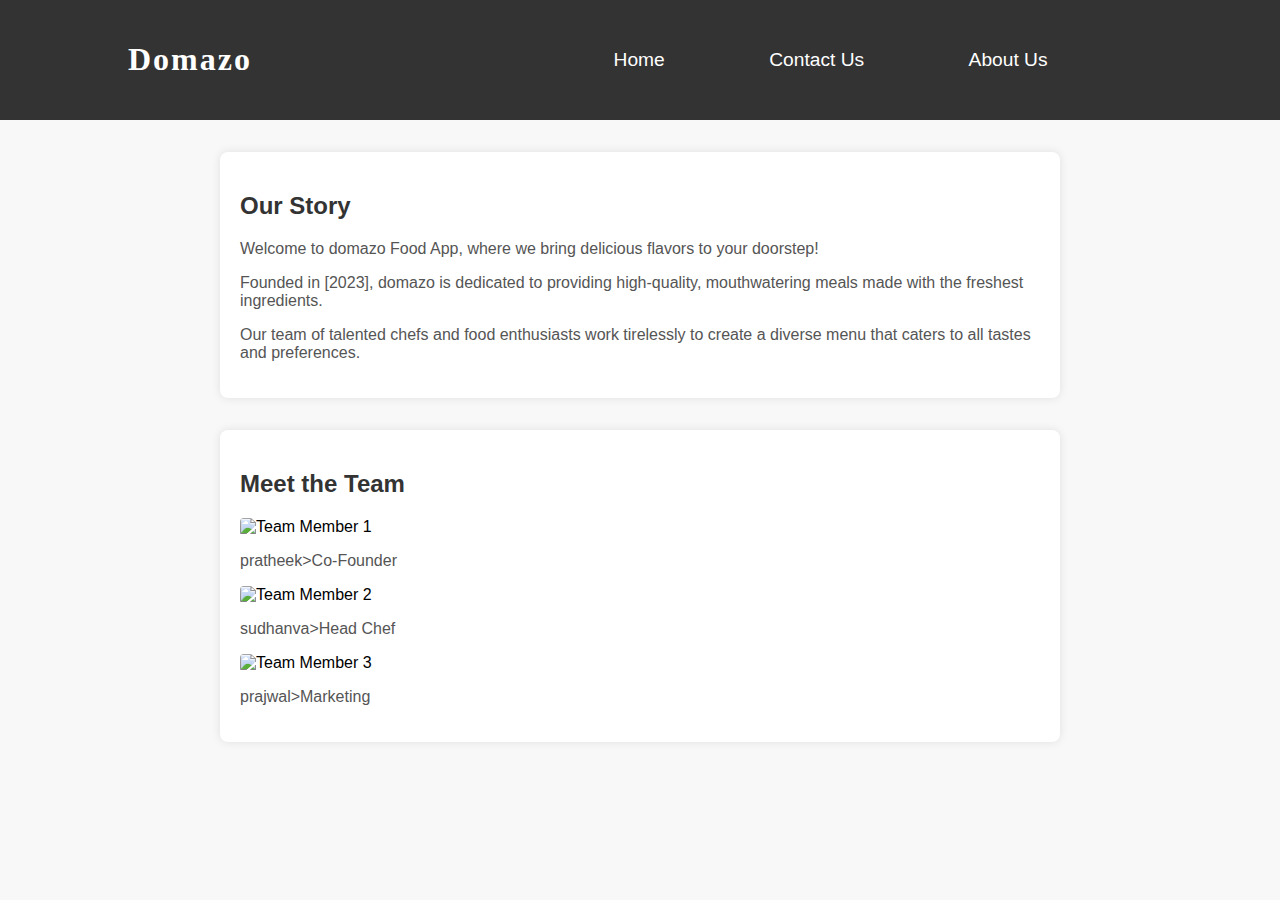
==== about.html @ b442101e "." ====
<!DOCTYPE html>
<html lang="en">
  <head>
    <meta charset="UTF-8" />
    <meta name="viewport" content="width=device-width, initial-scale=1.0" />
    <title>About Us - Food App</title>
    <link
      rel="stylesheet"
      href="https://cdnjs.cloudflare.com/ajax/libs/font-awesome/6.4.2/css/all.min.css"
      integrity="sha512-z3gLpd7yknf1YoNbCzqRKc4qyor8gaKU1qmn+CShxbuBusANI9QpRohGBreCFkKxLhei6S9CQXFEbbKuqLg0DA=="
      crossorigin="anonymous"
      referrerpolicy="no-referrer"
    />
    <style>
      body {
        font-family: "Arial", sans-serif;
        margin: 0;
        padding: 0;
        background-color: #f8f8f8;
      }
      a {
        text-decoration: none;
        color: inherit;
      }

      header {
        background-color: #333;
        color: #ffffff;
        text-align: center;
        padding: 1em 0;
      }
      header {
        display: flex;
        justify-content: space-between;
        align-items: center;
        padding: 20px 10%;
      }
      nav li {
        display: inline-block;
        align-items: center;
      }
      nav li a {
        margin-left: 100px;
        font-size: 1.2rem;
        font-family: "Kanit", sans-serif;
      }
      header h1 a {
        font-family: "Roboto Slab", serif;
        font-size: 2rem;
        letter-spacing: 2px;
        font-weight: 900;
      }

      .home-singUp {
        background-color: white;
        padding: 10px 15px;
        border-radius: 10px;
      }
      .home-singUp:hover {
        box-shadow: 5px 5px 10px grey;
      }
      .nav a:hover {
        color: #32a9e5;
      }

      section {
        max-width: 800px;
        margin: 2em auto;
        padding: 20px;
        background-color: #fff;
        border-radius: 8px;
        box-shadow: 0 0 10px rgba(0, 0, 0, 0.1);
      }

      h2 {
        color: #333;
      }

      p {
        color: #555;
      }

      img {
        max-width: 100%;
        height: auto;
        border-radius: 4px;
      }

      footer {
        background-color: #333;
        color: #fff;
        text-align: center;
        padding: 1em 0;
        position: fixed;
        bottom: 0;
        width: 100%;
      }
    </style>
  </head>
  <body>
    <header id="home">
      <h1><a href="./index.html">Domazo</a></h1>
      <nav class="nav">
        <ul>
          <li><a href="./index.html">Home</a></li>
          <li><a href="./contact.html">Contact Us</a></li>
          <li><a href="#">About Us</a></li>
          <li>
            <a href="./cart.html"
              ><i
                class="fa-solid fa-cart-shopping fa-bounce"
                style="color: #000000"
              ></i
            ></a>
          </li>
        </ul>
      </nav>
    </header>

    <section>
      <h2>Our Story</h2>
      <p>
        Welcome to domazo Food App, where we bring delicious flavors to your
        doorstep!
      </p>
      <p>
        Founded in [2023], domazo is dedicated to providing high-quality,
        mouthwatering meals made with the freshest ingredients.
      </p>
      <p>
        Our team of talented chefs and food enthusiasts work tirelessly to
        create a diverse menu that caters to all tastes and preferences.
      </p>
    </section>

    <section>
      <h2>Meet the Team</h2>
      <div class="team">
        <div class="team-member">
          <img src="team-member1.jpg" alt="Team Member 1" />
          <p>pratheek>Co-Founder</p>
        </div>
        <div class="team-member">
          <img src="team-member2.jpg" alt="Team Member 2" />
          <p>sudhanva>Head Chef</p>
        </div>
        <div class="team-member">
          <img src="team-member3.jpg" alt="Team Member 3" />
          <p>prajwal>Marketing</p>
          <!-- Add more team members as needed -->
        </div>
      </div>
    </section>
  </body>
</html>
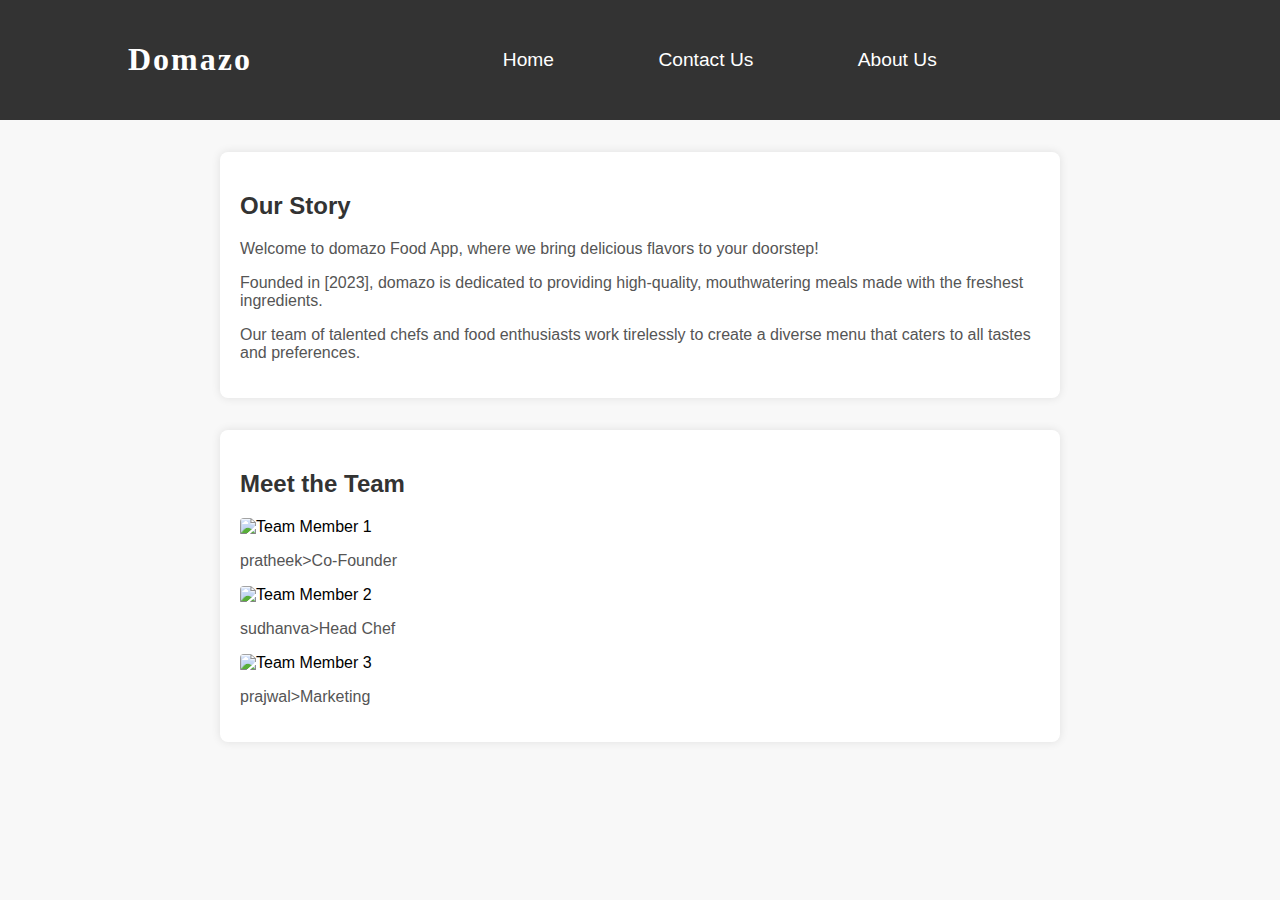
==== commit f84e8fb8: "." ====
--- a/about.html
+++ b/about.html
@@ -1,155 +1,160 @@
-<!DOCTYPE html>
-<html lang="en">
-  <head>
-    <meta charset="UTF-8" />
-    <meta name="viewport" content="width=device-width, initial-scale=1.0" />
-    <title>About Us - Food App</title>
-    <link
-      rel="stylesheet"
-      href="https://cdnjs.cloudflare.com/ajax/libs/font-awesome/6.4.2/css/all.min.css"
-      integrity="sha512-z3gLpd7yknf1YoNbCzqRKc4qyor8gaKU1qmn+CShxbuBusANI9QpRohGBreCFkKxLhei6S9CQXFEbbKuqLg0DA=="
-      crossorigin="anonymous"
-      referrerpolicy="no-referrer"
-    />
-    <style>
-      body {
-        font-family: "Arial", sans-serif;
-        margin: 0;
-        padding: 0;
-        background-color: #f8f8f8;
-      }
-      a {
-        text-decoration: none;
-        color: inherit;
-      }
-
-      header {
-        background-color: #333;
-        color: #ffffff;
-        text-align: center;
-        padding: 1em 0;
-      }
-      header {
-        display: flex;
-        justify-content: space-between;
-        align-items: center;
-        padding: 20px 10%;
-      }
-      nav li {
-        display: inline-block;
-        align-items: center;
-      }
-      nav li a {
-        margin-left: 100px;
-        font-size: 1.2rem;
-        font-family: "Kanit", sans-serif;
-      }
-      header h1 a {
-        font-family: "Roboto Slab", serif;
-        font-size: 2rem;
-        letter-spacing: 2px;
-        font-weight: 900;
-      }
-
-      .home-singUp {
-        background-color: white;
-        padding: 10px 15px;
-        border-radius: 10px;
-      }
-      .home-singUp:hover {
-        box-shadow: 5px 5px 10px grey;
-      }
-      .nav a:hover {
-        color: #32a9e5;
-      }
-
-      section {
-        max-width: 800px;
-        margin: 2em auto;
-        padding: 20px;
-        background-color: #fff;
-        border-radius: 8px;
-        box-shadow: 0 0 10px rgba(0, 0, 0, 0.1);
-      }
-
-      h2 {
-        color: #333;
-      }
-
-      p {
-        color: #555;
-      }
-
-      img {
-        max-width: 100%;
-        height: auto;
-        border-radius: 4px;
-      }
-
-      footer {
-        background-color: #333;
-        color: #fff;
-        text-align: center;
-        padding: 1em 0;
-        position: fixed;
-        bottom: 0;
-        width: 100%;
-      }
-    </style>
-  </head>
-  <body>
-    <header id="home">
-      <h1><a href="./index.html">Domazo</a></h1>
-      <nav class="nav">
-        <ul>
-          <li><a href="./index.html">Home</a></li>
-          <li><a href="./contact.html">Contact Us</a></li>
-          <li><a href="#">About Us</a></li>
-          <li>
-            <a href="./cart.html"
-              ><i
-                class="fa-solid fa-cart-shopping fa-bounce"
-                style="color: #000000"
-              ></i
-            ></a>
-          </li>
-        </ul>
-      </nav>
-    </header>
-
-    <section>
-      <h2>Our Story</h2>
-      <p>
-        Welcome to domazo Food App, where we bring delicious flavors to your
-        doorstep!
-      </p>
-      <p>
-        Founded in [2023], domazo is dedicated to providing high-quality,
-        mouthwatering meals made with the freshest ingredients.
-      </p>
-      <p>
-        Our team of talented chefs and food enthusiasts work tirelessly to
-        create a diverse menu that caters to all tastes and preferences.
-      </p>
-    </section>
-
-    <section>
-      <h2>Meet the Team</h2>
-      <div class="team">
-        <div class="team-member">
-          <img src="team-member1.jpg" alt="Team Member 1" />
-          <p>pratheek>Co-Founder</p>
-        </div>
-        <div class="team-member">
-          <img src="team-member2.jpg" alt="Team Member 2" />
-          <p>sudhanva>Head Chef</p>
-        </div>
-        <div class="team-member">
-          <img src="team-member3.jpg" alt="Team Member 3" />
-          <p>prajwal>Marketing</p>
-          <!-- Add more team members as needed -->
-        </div>
-      </div>
-    </section>
-  </body>
-</html>
+<!DOCTYPE html>
+<html lang="en">
+  <head>
+    <meta charset="UTF-8" />
+    <meta name="viewport" content="width=device-width, initial-scale=1.0" />
+    <title>About Us - Food App</title>
+    <link
+      rel="stylesheet"
+      href="https://cdnjs.cloudflare.com/ajax/libs/font-awesome/6.4.2/css/all.min.css"
+      integrity="sha512-z3gLpd7yknf1YoNbCzqRKc4qyor8gaKU1qmn+CShxbuBusANI9QpRohGBreCFkKxLhei6S9CQXFEbbKuqLg0DA=="
+      crossorigin="anonymous"
+      referrerpolicy="no-referrer"
+    />
+    <style>
+      body {
+        font-family: "Arial", sans-serif;
+        margin: 0;
+        padding: 0;
+        background-color: #f8f8f8;
+      }
+      a {
+        text-decoration: none;
+        color: inherit;
+      }
+
+      header {
+        background-color: #333;
+        color: #ffffff;
+        text-align: center;
+        padding: 1em 0;
+      }
+      header {
+        display: flex;
+        justify-content: space-between;
+        align-items: center;
+        padding: 20px 10%;
+      }
+      nav li {
+        display: inline-block;
+        align-items: center;
+      }
+      nav li a {
+        margin-left: 100px;
+        font-size: 1.2rem;
+        font-family: "Kanit", sans-serif;
+      }
+      header h1 a {
+        font-family: "Roboto Slab", serif;
+        font-size: 2rem;
+        letter-spacing: 2px;
+        font-weight: 900;
+      }
+
+      .home-singUp {
+        background-color: white;
+        padding: 10px 15px;
+        border-radius: 10px;
+      }
+      .home-singUp:hover {
+        box-shadow: 5px 5px 10px grey;
+      }
+      .nav a:hover {
+        color: #32a9e5;
+      }
+
+      section {
+        max-width: 800px;
+        margin: 2em auto;
+        padding: 20px;
+        background-color: #fff;
+        border-radius: 8px;
+        box-shadow: 0 0 10px rgba(0, 0, 0, 0.1);
+      }
+
+      h2 {
+        color: #333;
+      }
+
+      p {
+        color: #555;
+      }
+
+      img {
+        max-width: 100%;
+        height: auto;
+        border-radius: 4px;
+      }
+      @media only screen and (max-width: 1200px) {
+        nav {
+          display: none;
+        }
+
+        .hamburger-icon {
+          display: block;
+          cursor: pointer;
+        }
+        section {
+          max-width: 90%;
+          padding: 10px;
+        }
+      }
+    </style>
+  </head>
+  <body>
+    <header id="home">
+      <h1><a href="./index.html">Domazo</a></h1>
+      <nav class="nav">
+        <ul>
+          <li><a href="./index.html">Home</a></li>
+          <li><a href="./contact.html">Contact Us</a></li>
+          <li><a href="#">About Us</a></li>
+          <li>
+            <a href="./cart.html"
+              ><i
+                class="fa-solid fa-cart-shopping fa-bounce"
+                style="color: #000000"
+              ></i
+            ></a>
+          </li>
+        </ul>
+      </nav>
+      <div class="hamburger-icon"><i class="fa-solid fa-bars"></i></div>
+    </header>
+
+    <section>
+      <h2>Our Story</h2>
+      <p>
+        Welcome to domazo Food App, where we bring delicious flavors to your
+        doorstep!
+      </p>
+      <p>
+        Founded in [2023], domazo is dedicated to providing high-quality,
+        mouthwatering meals made with the freshest ingredients.
+      </p>
+      <p>
+        Our team of talented chefs and food enthusiasts work tirelessly to
+        create a diverse menu that caters to all tastes and preferences.
+      </p>
+    </section>
+
+    <section>
+      <h2>Meet the Team</h2>
+      <div class="team">
+        <div class="team-member">
+          <img src="team-member1.jpg" alt="Team Member 1" />
+          <p>pratheek>Co-Founder</p>
+        </div>
+        <div class="team-member">
+          <img src="team-member2.jpg" alt="Team Member 2" />
+          <p>sudhanva>Head Chef</p>
+        </div>
+        <div class="team-member">
+          <img src="team-member3.jpg" alt="Team Member 3" />
+          <p>prajwal>Marketing</p>
+          <!-- Add more team members as needed -->
+        </div>
+      </div>
+    </section>
+  </body>
+</html>
